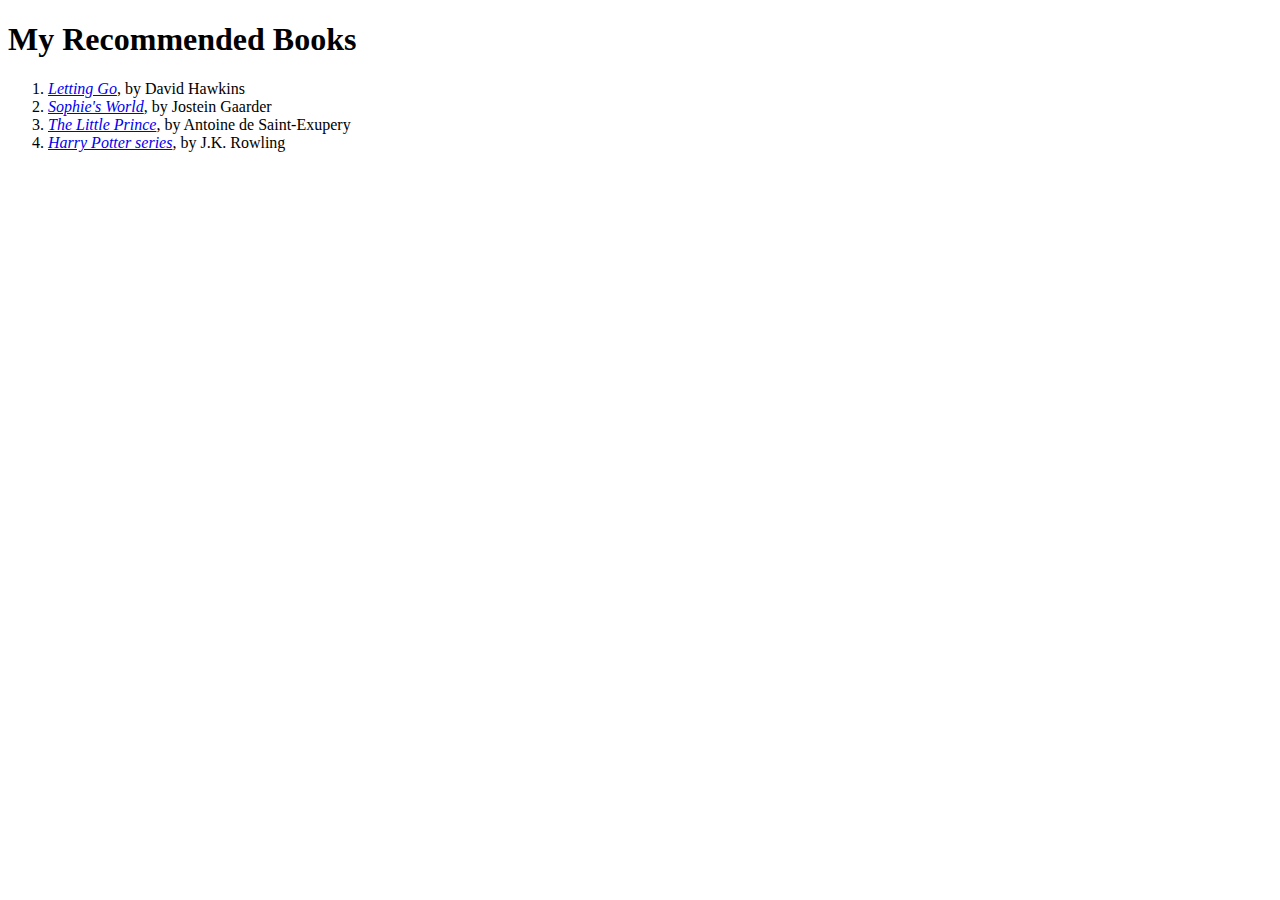
==== books.html @ c9a4644e "Add v.1 CV files" ====
<!DOCTYPE html>
<html lang="en" dir="ltr">
  <head>
    <meta charset="utf-8">
    <title>Ellen's Recommended books</title>
  </head>
  <body>

    <h1>My Recommended Books</h1>
    <ol>
      <li><i><a href="https://www.goodreads.com/book/show/16098910-letting-go">Letting Go</a></i>, by David Hawkins</li>
      <li><i><a href="https://www.goodreads.com/book/show/10959.Sophie_s_World?ac=1&from_search=true&qid=vkUPJWFwlP&rank=1">Sophie's World</a></i>, by Jostein Gaarder</li>
      <li><i><a href="https://www.goodreads.com/book/show/157993.The_Little_Prince?ac=1&from_search=true&qid=KT9AsIQF6r&rank=1">The Little Prince</a></i>, by Antoine de Saint-Exupery</li>
      <li><i><a href="https://www.goodreads.com/book/show/862041.Harry_Potter_Series_Box_Set?ac=1&from_search=true&qid=CVDDe2AU9K&rank=2">Harry Potter series</a></i>, by J.K. Rowling</li>
    </ol>



  </body>
</html>
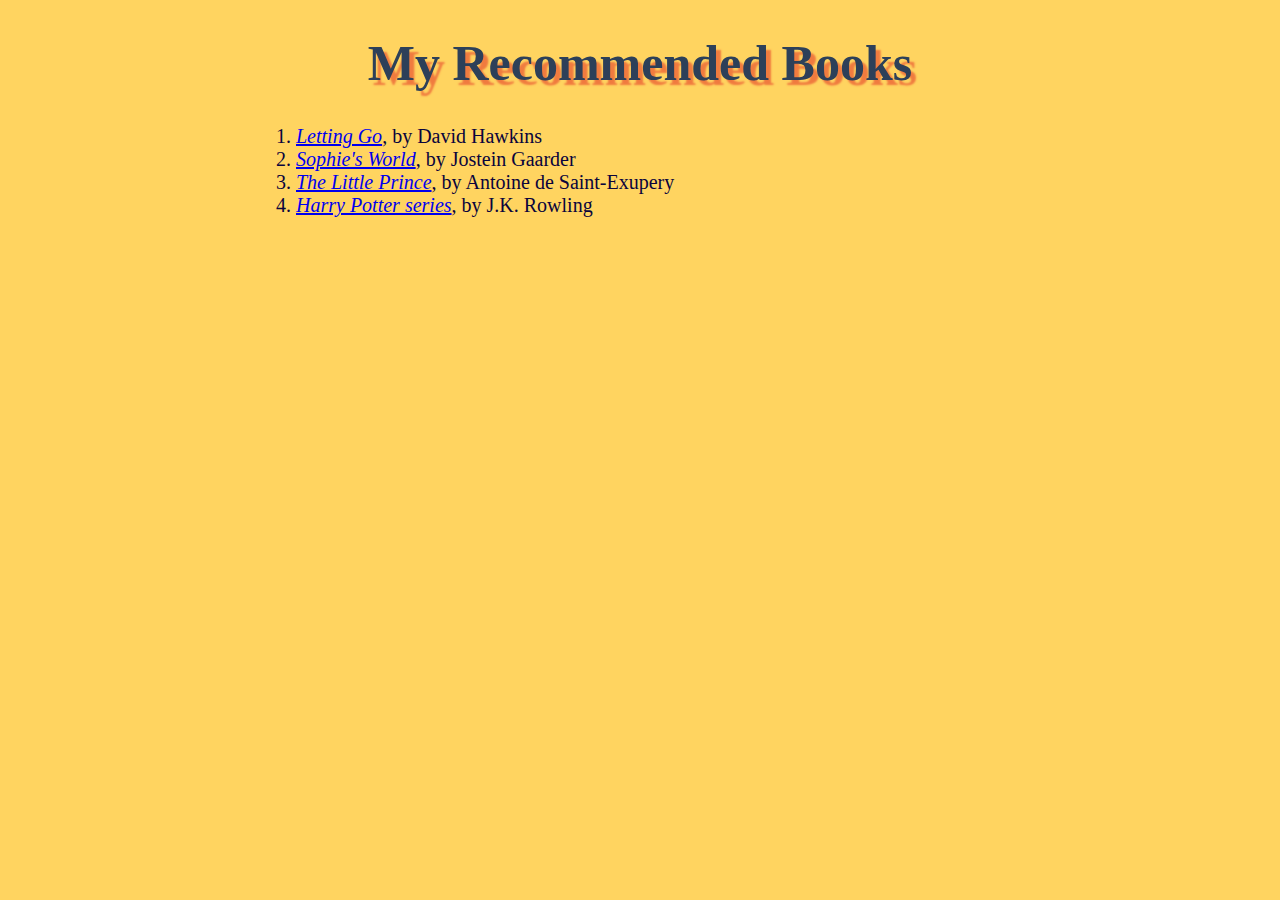
==== commit d72a9c17: "Add files via upload" ====
--- a/books.html
+++ b/books.html
@@ -3,10 +3,11 @@
   <head>
     <meta charset="utf-8">
     <title>Ellen's Recommended books</title>
+    <link rel="stylesheet" href="css/styles.css">
   </head>
   <body>
 
-    <h1>My Recommended Books</h1>
+    <h1 class="page-title">My Recommended Books</h1>
     <ol>
       <li><i><a href="https://www.goodreads.com/book/show/16098910-letting-go">Letting Go</a></i>, by David Hawkins</li>
       <li><i><a href="https://www.goodreads.com/book/show/10959.Sophie_s_World?ac=1&from_search=true&qid=vkUPJWFwlP&rank=1">Sophie's World</a></i>, by Jostein Gaarder</li>
--- a/css/styles.css
+++ b/css/styles.css
@@ -0,0 +1,89 @@
+/****************************CSS TAGS*************************************/
+body {
+  background-color: #ffd460;
+  color: #0a043c;
+  columns:1;
+
+  margin: 0 20%;
+
+}
+
+hr {
+  border-color: #f07b3f;
+  border-style: dotted none none;
+  border-width: 8px;
+  width: 50%;
+}
+
+h1 {
+  font-size: 50px;
+  text-shadow: 5px 5px 2px #f07b3f;
+  color: #2d4059;
+  text-align: center;
+}
+
+h2 {
+  font-size: 30px;
+}
+
+h3 {
+  font-size: 25px;
+  background-color: #ea5455;
+  color: #2d4059;
+  text-align: center;
+}
+
+h4 {
+  font-size: 20px;
+}
+
+li {
+  font-size: 20px;
+}
+
+p {
+  font-size: 20px;
+}
+
+
+
+td {
+  font-size: 20px;
+}
+
+
+/****************************CSS CLASS*************************************/
+.footer {
+  text-align: center;
+}
+
+.page-title {
+  text-shadow: 5px 5px 2px #f07b3f;
+}
+
+.profile-pic {
+  margin-top: 50px;
+  border-style:inset;
+  border-width:8px;
+  box-shadow: 5px 5px 10px #2d4059;
+    border-radius:100px;
+    border-color: #f07b3f;
+}
+
+.hover-img {
+  border-radius:10%;
+  background-color: yellow;
+
+  margin: 10px 10px;
+  float: left;
+  /*display: inline-block; */
+}
+
+.hover-img:hover {
+  background-color: red;
+
+}
+
+.in-table {
+  width: 100%;
+}
